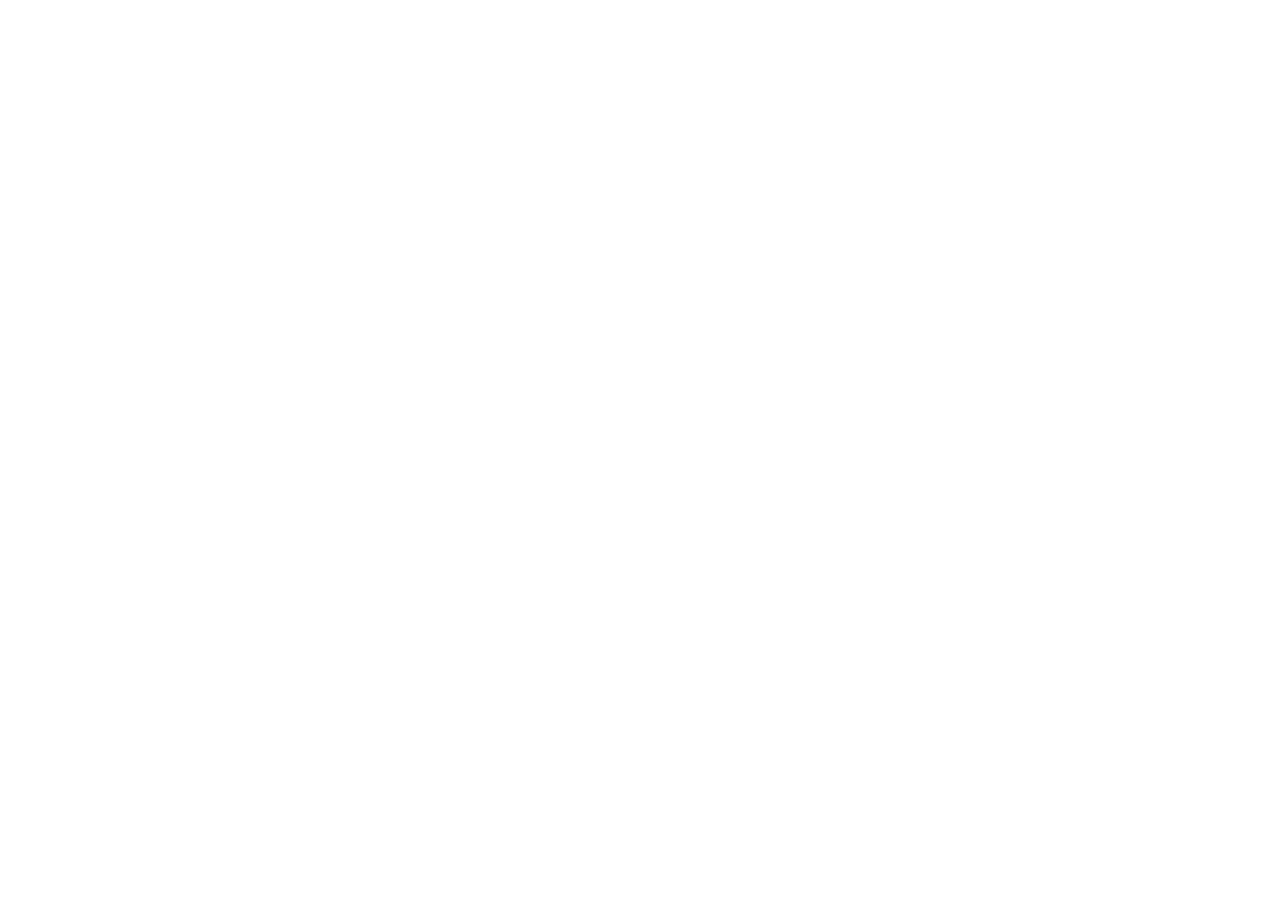
==== index.html @ 5e288392 "07.03.2022" ====
<html>
  <head>
    <link rel="shortcut icon" href="#" />
    <title>JavaScript</title>
    <script src="node_modules/traceur/bin/traceur.js"></script>
    <script src="node_modules/es6-module-loader/dist/es6-module-loader-dev.js"></script>
  </head>
  <body>
      <script>
          System.import('src/app.js');
      </script> 
      
  </body>
</html>
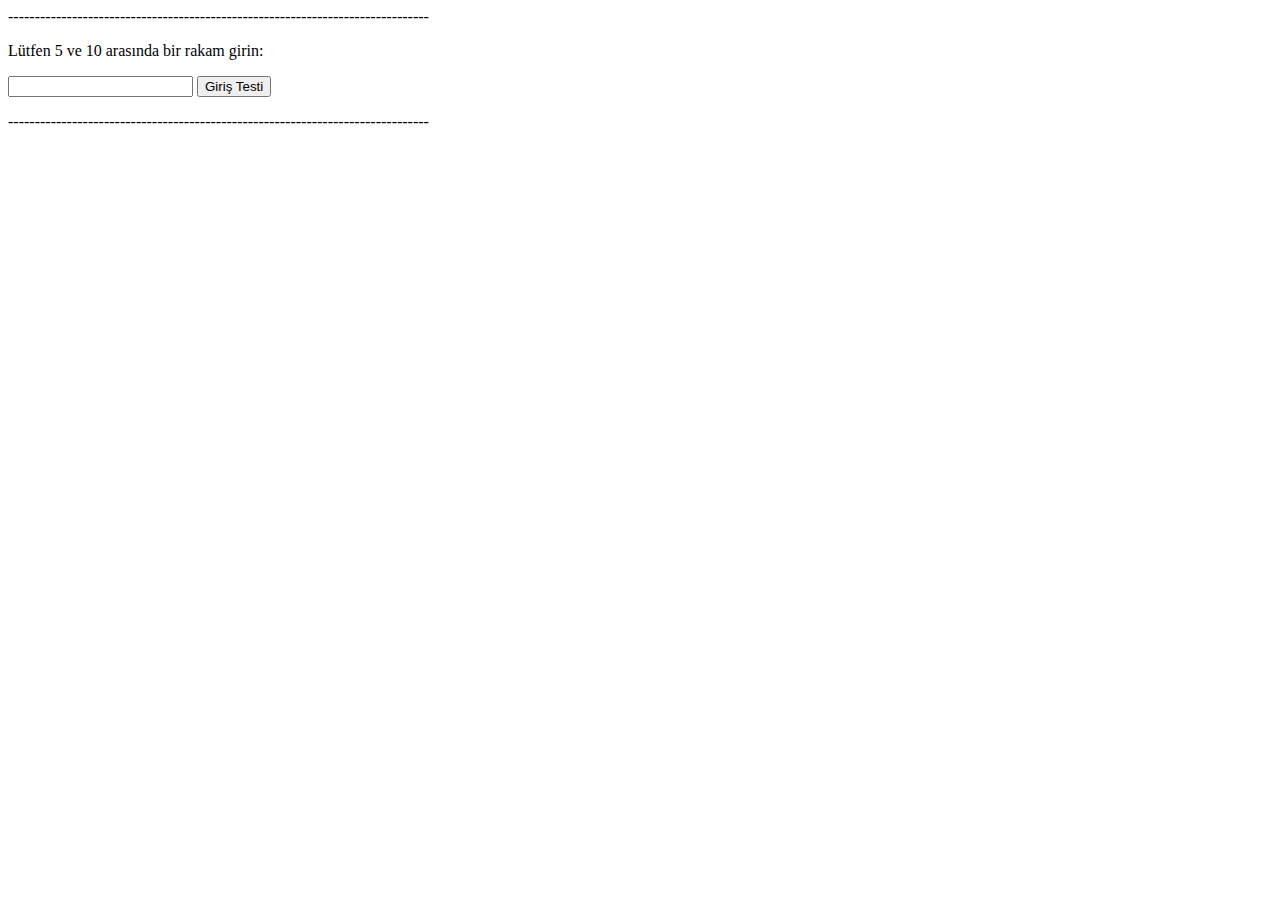
==== commit 5e9d6400: "17.03.2022" ====
--- a/index.html
+++ b/index.html
@@ -1,14 +1,49 @@
 <html>
-  <head>
-    <link rel="shortcut icon" href="#" />
-    <title>JavaScript</title>
-    <script src="node_modules/traceur/bin/traceur.js"></script>
-    <script src="node_modules/es6-module-loader/dist/es6-module-loader-dev.js"></script>
-  </head>
-  <body>
-      <script>
-          System.import('src/app.js');
-      </script> 
-      
-  </body>
+
+<head>
+  <link rel="shortcut icon" href="#" />
+  <title>JavaScript</title>
+  <script src="node_modules/traceur/bin/traceur.js"></script>
+  <script src="node_modules/es6-module-loader/dist/es6-module-loader-dev.js"></script>
+</head>
+
+<body>
+  <div>
+    <script>
+      System.import('src/components/userComponent.js');
+    </script>
+  </div>
+  -------------------------------------------------------------------------------
+  <P>Lütfen 5 ve 10 arasında bir rakam girin:</P>
+  <div>
+    <input id="demo" type="text">
+    <button type="button" onclick="myFunction()">Giriş Testi</button>
+
+    <p id="message"></p>
+
+    <script>
+      function myFunction() {
+        let message, x;
+        message = document.getElementById("message");
+        message.innerHTML = "";
+        x = document.getElementById("demo").value;
+        try {
+          if (x == "") throw "değer girilmedi.";
+          if (isNaN(x)) throw "değer rakam değil.";
+          if (x > 10) throw "değer büyük.";
+          if (x < 5) throw "değer küçük.";
+        } catch (error) {
+          message.innerHTML = "Girilen " + error;
+        } finally {
+          document.getElementById("demo").value = "";
+        }
+      }
+    </script>
+    -------------------------------------------------------------------------------
+
+
+
+  </div>
+</body>
+
 </html>